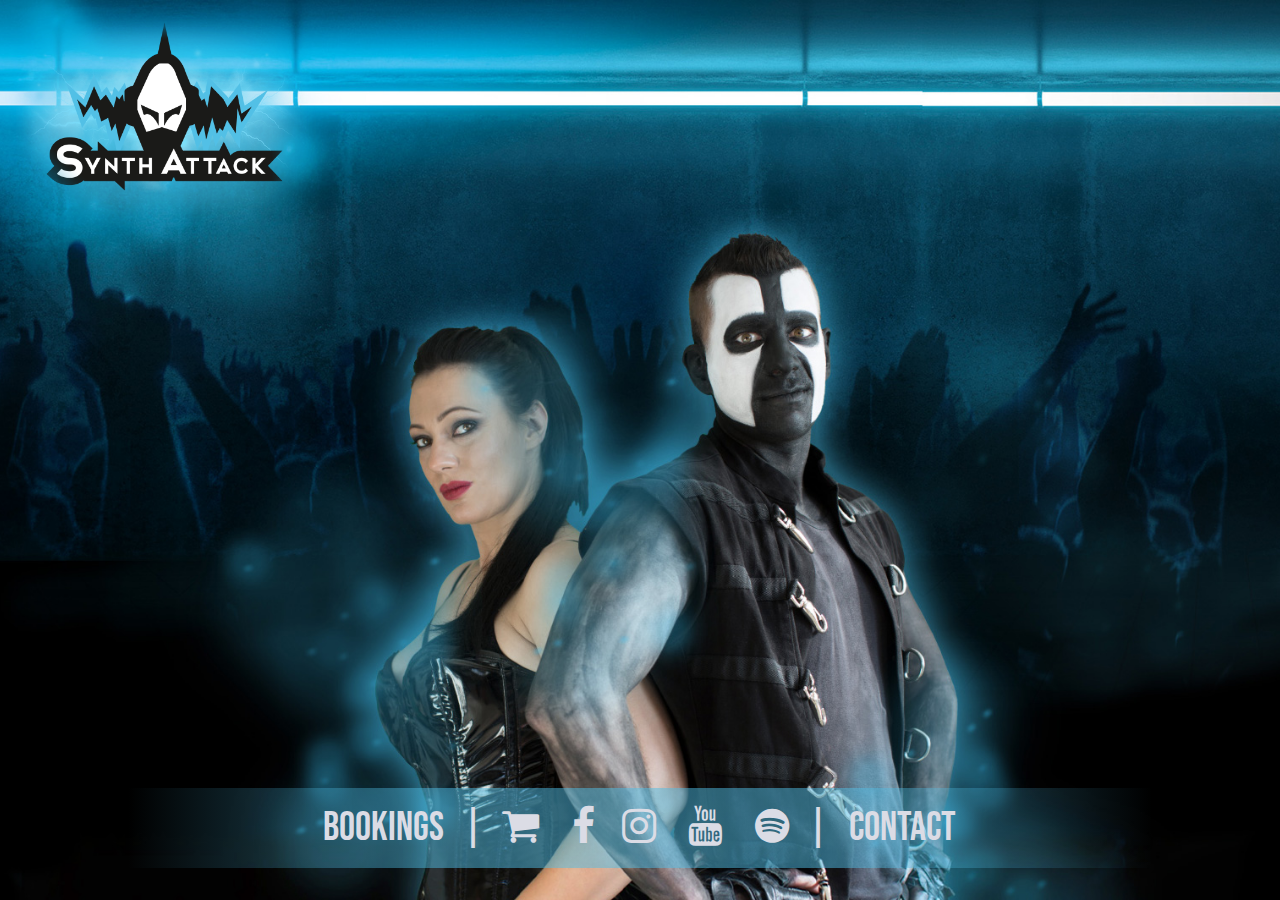
==== index.html @ af6ecd0d "init commit" ====
<!DOCTYPE html>
<html lang="en">
<head>

  <!-- Code by Kevin Rieger 2020 | www.kevinrieger.com -->
  <meta charset="UTF-8">
  <meta name="viewport" content="width=device-width, initial-scale=1.0">
  <meta http-equiv="X-UA-Compatible" content="ie=edge">
  <title>SynthAttack | Official Website</title>
  <link rel="stylesheet" href="https://cdnjs.cloudflare.com/ajax/libs/font-awesome/4.7.0/css/font-awesome.css">
  <link rel="stylesheet" href="css/main.css">

  <!-- meta -->
<title>SynthAttack | Official Website</title>
<meta name="description" content="New Dark Electro to power up your nightlife! SynthAttack is a Dark Electro project from Hanover - Germany with one Mission: to produce powerful, melodic and stomping music for the clubs!">
<meta name="robots" content="index, follow">
<meta name="author" content="SynthAttack">
<meta property="og:title" content="SynthAttack | Official Website">
<meta property="og:site_name" content="SynthAttack Website">
<meta property="og:url" content="https://synthattack.com/">
<meta property="og:description" content="New Dark Electro to power up your nightlife! SynthAttack is a Dark Electro project from Hanover - Germany with one Mission: to produce powerful, melodic and stomping music for the clubs!">
<meta property="og:type" content="music.musician">
<meta property="og:image" content="https://synthattack.com/img/background.jpg">
</head>
<body>

  <div class="logo">
    <img src="img/SynthAttack_Logo.png" alt="SynthAttack Logo">
  </div>

  <ul>
	<li class="lg-only"><a href="mailto:synthattack@gmx.de">Bookings</a></li>
  <li class="lg-only" style="margin: 0;">|</li>
	<li><a href="https://synthattack.bandcamp.com/" target="_blank"><i class="fa fa-shopping-cart"></i></a></li>
	<li><a href="https://www.facebook.com/synthattack" target="_blank"><i class="fa fa-facebook-f"></i></a</li>
		<li><a href="https://www.instagram.com/synthattack/" target="_blank"><i class="fa fa-instagram"></i></a></li>
		<li><a href="https://www.youtube.com/channel/UC0bElIXqWfkEchuDRDawNSQ" target="_blank"><i class="fa fa-youtube"></i></a></li>
    <li><a href="https://open.spotify.com/artist/0S4nKPIOOkvUENAd5rC3AP" target="_blank"><i class="fa fa-spotify"></i></a></li>
    <li class="lg-only" style="margin: 0;">|</li>
    <br class="sm-only">
		<li class="sm-only"><a href="mailto:synthattack@gmx.de">Bookings</a></li>
		<li class="sm-only">|</li>
		<li><a href="mailto:synthattack@gmx.de">Contact</a></li>
</ul>

</body>
</html>
---- css/main.css ----
@import url("https://fonts.googleapis.com/css2?family=Bebas+Neue&display=swap");
* {
  padding: 0;
  margin: 0;
}

body, html {
  font-family: "Bebas Neue", cursive;
  background: #000;
  -webkit-font-smoothing: antialiased;
  -moz-osx-font-smoothing: grayscale;
}

html {
  background: url(../img/background.jpg) no-repeat center center fixed;
  -webkit-background-size: cover;
  -moz-background-size: cover;
  -o-background-size: cover;
  background-size: cover;
}

ul {
  position: absolute;
  bottom: 2rem;
  left: 0;
  right: 0;
  width: 100%;
  display: block;
  background: rgba(81, 191, 230, 0.6);
  font-size: 2.5rem;
  text-align: center;
  padding: 1rem 0;
  color: #DBDCE5;
}
@media (min-width: 992px) {
  ul {
    background: -moz-linear-gradient(left, rgba(80, 190, 230, 0) 0%, rgba(80, 190, 230, 0.5) 15%, rgba(80, 190, 230, 0.5) 85%, rgba(80, 190, 230, 0) 100%);
    /* FF3.6-15 */
    background: -webkit-linear-gradient(left, rgba(80, 190, 230, 0) 0%, rgba(80, 190, 230, 0.5) 15%, rgba(80, 190, 230, 0.5) 85%, rgba(80, 190, 230, 0) 100%);
    /* Chrome10-25,Safari5.1-6 */
    background: linear-gradient(to right, rgba(80, 190, 230, 0) 0%, rgba(80, 190, 230, 0.5) 15%, rgba(80, 190, 230, 0.5) 85%, rgba(80, 190, 230, 0) 100%);
    /* W3C, IE10+, FF16+, Chrome26+, Opera12+, Safari7+ */
    filter: progid:DXImageTransform.Microsoft.gradient( startColorstr="#0050bee6", endColorstr="#0050bee6",GradientType=1 );
    /* IE6-9 */
  }
}
@media (min-width: 1200px) {
  ul {
    background: -moz-linear-gradient(left, rgba(80, 190, 230, 0) 0%, rgba(80, 190, 230, 0) 10%, rgba(80, 190, 230, 0.5) 35%, rgba(80, 190, 230, 0.5) 65%, rgba(80, 190, 230, 0) 90%, rgba(80, 190, 230, 0) 100%);
    /* FF3.6-15 */
    background: -webkit-linear-gradient(left, rgba(80, 190, 230, 0) 0%, rgba(80, 190, 230, 0) 10%, rgba(80, 190, 230, 0.5) 35%, rgba(80, 190, 230, 0.5) 65%, rgba(80, 190, 230, 0) 90%, rgba(80, 190, 230, 0) 100%);
    /* Chrome10-25,Safari5.1-6 */
    background: linear-gradient(to right, rgba(80, 190, 230, 0) 0%, rgba(80, 190, 230, 0) 10%, rgba(80, 190, 230, 0.5) 35%, rgba(80, 190, 230, 0.5) 65%, rgba(80, 190, 230, 0) 90%, rgba(80, 190, 230, 0) 100%);
    /* W3C, IE10+, FF16+, Chrome26+, Opera12+, Safari7+ */
    filter: progid:DXImageTransform.Microsoft.gradient( startColorstr="#0050bee6", endColorstr="#0050bee6",GradientType=1 );
    /* IE6-9 */
  }
}
@media (max-width: 991px) {
  ul {
    bottom: 0;
    font-size: 2.25rem;
  }
}
ul li {
  list-style-type: none;
  display: inline-block;
  margin: 0 0.366em;
}
@media (min-width: 992px) {
  ul li {
    padding-right: 0;
  }
  ul li:not(:last-child) {
    margin: 0 0.333em;
  }
}
@media (max-width: 991px) {
  ul li {
    line-height: 1.5em;
  }
}
ul li a {
  text-decoration: none;
  color: inherit;
  transition: color 0.2s ease;
}
ul li a:hover {
  color: white;
}
ul .lg-only {
  display: none;
}
@media (min-width: 992px) {
  ul .lg-only {
    display: inline-block;
  }
}
ul .sm-only {
  display: none;
}
@media (max-width: 991px) {
  ul .sm-only {
    display: inline-block;
  }
}

.logo {
  position: absolute;
  top: 1rem;
  left: 1rem;
  width: 300px;
}
.logo img {
  width: 100%;
}
@media (max-width: 991px) {
  .logo {
    left: 0;
    right: 0;
    width: 100%;
    text-align: center;
  }
  .logo img {
    width: 300px;
  }
}
@media (max-width: 400px) {
  .logo img {
    width: 250px;
  }
}
@media (max-width: 200px) {
  .logo img {
    width: 100%;
  }
}

/*# sourceMappingURL=main.css.map */
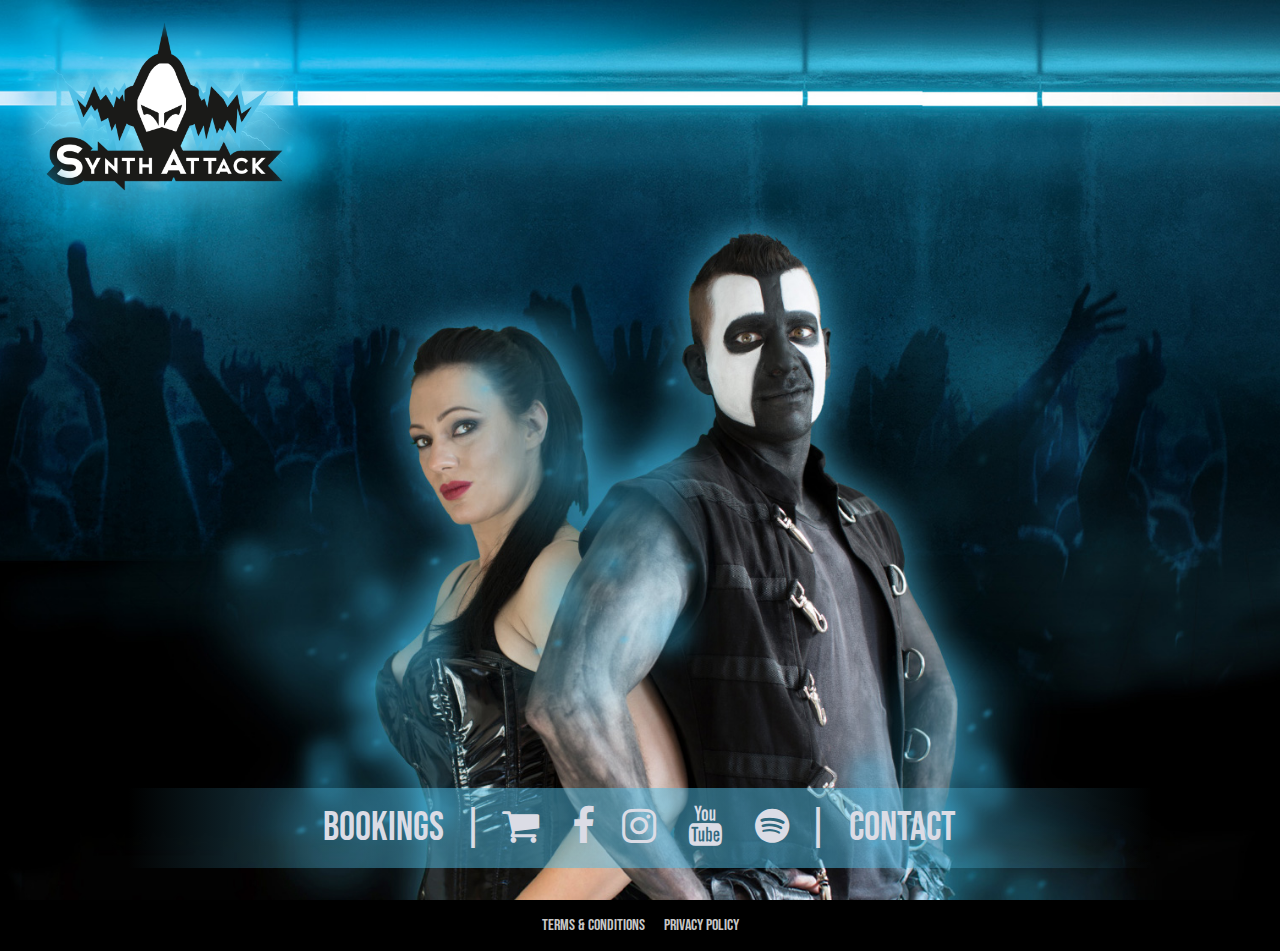
==== commit d4bd4aef: "added terms and privacy" ====
--- a/index.html
+++ b/index.html
@@ -24,24 +24,36 @@
 </head>
 <body>
 
-  <div class="logo">
-    <img src="img/SynthAttack_Logo.png" alt="SynthAttack Logo">
+  <div class="fullscreen">
+
+    <div class="logo">
+      <img src="img/SynthAttack_Logo.png" alt="SynthAttack Logo">
+    </div>
+
+    <ul class="links">
+    	<li class="lg-only"><a href="mailto:synthattack@gmx.de">Bookings</a></li>
+      <li class="lg-only" style="margin: 0;">|</li>
+    	<li><a href="https://synthattack.bandcamp.com/" target="_blank"><i class="fa fa-shopping-cart"></i></a></li>
+    	<li><a href="https://www.facebook.com/synthattack" target="_blank"><i class="fa fa-facebook-f"></i></a</li>
+  		<li><a href="https://www.instagram.com/synthattack/" target="_blank"><i class="fa fa-instagram"></i></a></li>
+  		<li><a href="https://www.youtube.com/channel/UC0bElIXqWfkEchuDRDawNSQ" target="_blank"><i class="fa fa-youtube"></i></a></li>
+      <li><a href="https://open.spotify.com/artist/0S4nKPIOOkvUENAd5rC3AP" target="_blank"><i class="fa fa-spotify"></i></a></li>
+      <li class="lg-only" style="margin: 0;">|</li>
+      <br class="sm-only">
+  		<li class="sm-only"><a href="mailto:synthattack@gmx.de">Bookings</a></li>
+  		<li class="sm-only">|</li>
+  		<li><a href="mailto:synthattack@gmx.de">Contact</a></li>
+    </ul>
+
   </div>
 
-  <ul>
-	<li class="lg-only"><a href="mailto:synthattack@gmx.de">Bookings</a></li>
-  <li class="lg-only" style="margin: 0;">|</li>
-	<li><a href="https://synthattack.bandcamp.com/" target="_blank"><i class="fa fa-shopping-cart"></i></a></li>
-	<li><a href="https://www.facebook.com/synthattack" target="_blank"><i class="fa fa-facebook-f"></i></a</li>
-		<li><a href="https://www.instagram.com/synthattack/" target="_blank"><i class="fa fa-instagram"></i></a></li>
-		<li><a href="https://www.youtube.com/channel/UC0bElIXqWfkEchuDRDawNSQ" target="_blank"><i class="fa fa-youtube"></i></a></li>
-    <li><a href="https://open.spotify.com/artist/0S4nKPIOOkvUENAd5rC3AP" target="_blank"><i class="fa fa-spotify"></i></a></li>
-    <li class="lg-only" style="margin: 0;">|</li>
-    <br class="sm-only">
-		<li class="sm-only"><a href="mailto:synthattack@gmx.de">Bookings</a></li>
-		<li class="sm-only">|</li>
-		<li><a href="mailto:synthattack@gmx.de">Contact</a></li>
-</ul>
+
+  <div class="footer">
+    <ul>
+      <li><a href="terms.html">Terms & Conditions</a></li>
+      <li><a href="privacy.html">Privacy Policy</a></li>
+    </ul>
+  </div>
 
 </body>
 </html>
--- a/css/main.css
+++ b/css/main.css
@@ -9,9 +9,14 @@
   background: #000;
   -webkit-font-smoothing: antialiased;
   -moz-osx-font-smoothing: grayscale;
+  width: 100%;
+  height: 100%;
 }
 
-html {
+.fullscreen {
+  position: relative;
+  width: 100%;
+  height: 100%;
   background: url(../img/background.jpg) no-repeat center center fixed;
   -webkit-background-size: cover;
   -moz-background-size: cover;
@@ -19,7 +24,7 @@
   background-size: cover;
 }
 
-ul {
+ul.links {
   position: absolute;
   bottom: 2rem;
   left: 0;
@@ -33,7 +38,7 @@
   color: #DBDCE5;
 }
 @media (min-width: 992px) {
-  ul {
+  ul.links {
     background: -moz-linear-gradient(left, rgba(80, 190, 230, 0) 0%, rgba(80, 190, 230, 0.5) 15%, rgba(80, 190, 230, 0.5) 85%, rgba(80, 190, 230, 0) 100%);
     /* FF3.6-15 */
     background: -webkit-linear-gradient(left, rgba(80, 190, 230, 0) 0%, rgba(80, 190, 230, 0.5) 15%, rgba(80, 190, 230, 0.5) 85%, rgba(80, 190, 230, 0) 100%);
@@ -45,7 +50,7 @@
   }
 }
 @media (min-width: 1200px) {
-  ul {
+  ul.links {
     background: -moz-linear-gradient(left, rgba(80, 190, 230, 0) 0%, rgba(80, 190, 230, 0) 10%, rgba(80, 190, 230, 0.5) 35%, rgba(80, 190, 230, 0.5) 65%, rgba(80, 190, 230, 0) 90%, rgba(80, 190, 230, 0) 100%);
     /* FF3.6-15 */
     background: -webkit-linear-gradient(left, rgba(80, 190, 230, 0) 0%, rgba(80, 190, 230, 0) 10%, rgba(80, 190, 230, 0.5) 35%, rgba(80, 190, 230, 0.5) 65%, rgba(80, 190, 230, 0) 90%, rgba(80, 190, 230, 0) 100%);
@@ -57,50 +62,50 @@
   }
 }
 @media (max-width: 991px) {
-  ul {
+  ul.links {
     bottom: 0;
     font-size: 2.25rem;
   }
 }
-ul li {
+ul.links li {
   list-style-type: none;
   display: inline-block;
   margin: 0 0.366em;
 }
 @media (min-width: 992px) {
-  ul li {
+  ul.links li {
     padding-right: 0;
   }
-  ul li:not(:last-child) {
+  ul.links li:not(:last-child) {
     margin: 0 0.333em;
   }
 }
 @media (max-width: 991px) {
-  ul li {
+  ul.links li {
     line-height: 1.5em;
   }
 }
-ul li a {
+ul.links li a {
   text-decoration: none;
   color: inherit;
   transition: color 0.2s ease;
 }
-ul li a:hover {
+ul.links li a:hover {
   color: white;
 }
-ul .lg-only {
+ul.links .lg-only {
   display: none;
 }
 @media (min-width: 992px) {
-  ul .lg-only {
+  ul.links .lg-only {
     display: inline-block;
   }
 }
-ul .sm-only {
+ul.links .sm-only {
   display: none;
 }
 @media (max-width: 991px) {
-  ul .sm-only {
+  ul.links .sm-only {
     display: inline-block;
   }
 }
@@ -136,4 +141,24 @@
   }
 }
 
+.footer {
+  text-align: center;
+}
+.footer ul {
+  list-style-type: none;
+  padding: 1rem 0;
+}
+.footer ul li {
+  display: inline-block;
+  padding: 0 0.5em;
+}
+.footer ul li a {
+  color: rgba(255, 255, 255, 0.8);
+  text-decoration: none;
+  transition: color 0.2s ease;
+}
+.footer ul li a:hover {
+  color: white;
+}
+
 /*# sourceMappingURL=main.css.map */
